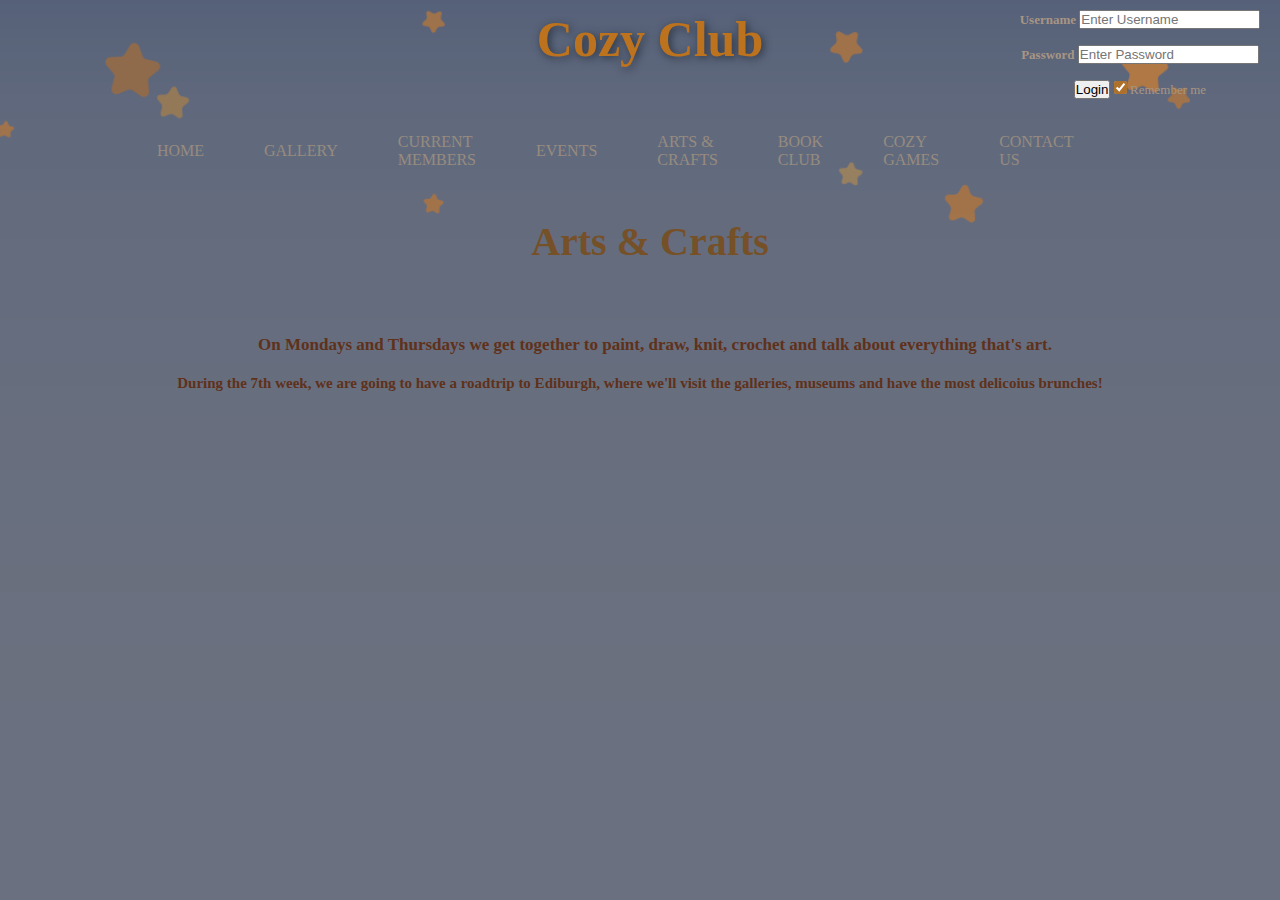
==== pages/arts_&_crafts.html @ dd04862d "Add files via upload" ====
<html>
<head>
    <title>Arts & Crafts</title>
    <link rel='stylesheet' href='../css/main.css'>
    <form id="loginForm">
        <label for="uname"><b>Username</b>
          <input type="text" placeholder="Enter Username" name="uname" required>
        </label>
  
        <label for="psw"><b>Password</b>
          <input type="password" placeholder="Enter Password" name="psw" required>      
        </label>
          
        <label>
          <button type="submit">Login</button>
          <input type="checkbox" checked="checked" name="remember"> Remember me
        </label>
      </form>
</head>
<body class="gallerybackground">
    <header>
        <h1 id="myHeader">Cozy Club</h1>
    </header>
    <main>
        <nav class="navbar">
            <ul class="nav-menu">
              <li class="nav-item"><a href='index.html' class="nav-link">Home</a></li>
              <li class="nav-item"><a href='img_gallery.html' class="nav-link">Gallery</a></li>
              <li class="nav-item"><a href='current_members.html' class="nav-link">Current Members</a></li>
              <li class="nav-item"><a href='event_calendar.html' class="nav-link">Events</a></li>
              <li class="nav-item"><a href='arts_&_crafts.html' class="nav-link">Arts & Crafts</a></li>
              <li class="nav-item"><a href='book_club.html' class="nav-link">Book Club</a></li>
              <li class="nav-item"><a href='cozy_games.html' class="nav-link">Cozy Games</a></li>
              <li class="nav-item"><a href='contact_us.html' class="nav-link">Contact Us</a></li>
            </ul>
          </nav>
          <h2>Arts & Crafts</h2>

          <h3 class="gametag3">On Mondays and Thursdays we get together to paint, draw, knit, crochet and talk about everything that's art.</h3>

            <h4 class="gametag4"> During the 7th week, we are going to have a roadtrip to Ediburgh, where we'll visit the galleries, museums and have the most delicoius 
              brunches! </h4>

           
          

    </main>
</body>
</html>
---- css/main.css ----
@font-face {
    src: url('fonts/Mogena.ttf');
    font-family: Mogena;
}

@font-face {
    src: url('fonts/VarelaRound-Regular.ttf');
    font-family: VarelaRound-Regular;
}

@font-face {
    src: url('fonts/Alice-Regular.ttf');
    font-family: Alice-Regular;
} 


*{
    padding: 0;
    margin: 0;
    box-sizing: border-box;
}

/* Login Form */

#loginForm {
    display: inline-flex;
    flex-direction: column;
    float: right;
    width: 300px;
    height: 120px;
    justify-content: center;
    position: relative;
    color:rgb(168, 149, 131);
    font-family: VarelaRound-Regular;
    font-size: 13px;
    text-align: center;
    padding-top: 10px;
    padding-right: 10px;
    padding-bottom: 10px;
    padding-left: 10px;
    gap: 5px;
    accent-color: rgb(174, 113, 44);
}

#loginForm label { 
    width: 300px;
    height: 40px;
}


.headerbackground {
    background-image: url('../images/Background2.1.png');
    background-size: cover;
    height: 50%;
}

h1{
    font-family: Mogena;
    color:rgb(189, 115, 30);
    text-align: center;
    text-shadow: 2px 2px 8px rgb(42, 51, 65);
    font-size: 50px;
    padding-top: 10px;
    padding-right: 10px;
    padding-bottom: 15px;
    padding-left: 320px;
}

h2{
    font-family: Alice-Regular;
    color:rgba(123, 74, 19, 0.833);
    text-align: center;
    font-size: 40px;
    padding-left: 20px;
    padding-bottom: 10px;
} 

h3{
    color:rgb(142, 92, 35);
    font-family: Alice-Regular;
    font-weight: 900;
    text-align: center;
    font-size: 40px;
    padding-bottom: 20px;
    padding-top: 60px;
    padding-left: 30px;
} 

h4{
    font-family: VarelaRound-Regular;
    color:rgb(95, 49, 26);
    text-align: center;
    font-size: 17px;
}

h5{
    font-family: VarelaRound-Regular;
    color:rgba(81, 50, 14, 0.833);
    text-align: center;
    font-size: 17px;
    padding-left: 320px;
} 

body{
    background-image: url('../images/Background2.1.png');
    background-position: center; 
    background-repeat: no-repeat; 
    background-size: cover;
    margin: 0;
} 

.navbar{
    min-height: 30px;
    display: flex;
    justify-content: center;
    align-items: center;
    height: 15vh;
}  

.nav-menu{
    display: flex;
    justify-content: space-between;
    align-items: center;
    gap: 60px;
    padding-left: 250px;
}

.nav-link{
    transition: 0.5s ease;
}

.nav-link:hover{
    color:rgba(175, 107, 29, 0.833)
}


li{
    font-family: VarelaRound-Regular;
    list-style: none;
}

a{
    color:rgba(151, 139, 127);
    text-decoration:none;
    text-transform: uppercase;
} 

/* Home page */

#lastContainer {
    width: 100%;
    height: 40%;
    background-image: url('../images/Homepage.png');
    background-size: cover;
    background-position-y: 65%;
}  

.homepic {
    font-family: VarelaRound-Regular;
    color:rgb(195, 137, 72);
    text-align: center;
    font-size: 25px;
    padding-top: 20px;
    text-shadow: 2px 2px 8px rgb(55, 64, 79);
}

.message{
    color:rgb(169, 155, 141);
    font-family: VarelaRound-Regular;
    text-align: center;
    padding-top: 30px;
    padding-right: 40px;
    padding-bottom: 15px;
    padding-left: 40px;
} 

.gallerybackground{
    background-image: url('../images/Background2.1.1.png');
}



/* Gallery pictures */


.image-grid{
    --gap: 16px;
    --num-cols: 4;
    --row-height: 300px;

    box-sizing: border-box;
    padding: var(--gap);

    display: grid;
    grid-template-columns: repeat(var(--num-cols), 1fr);
    grid-auto-rows: var(--row-height);
    gap: var(--gap);
}

.image-grid > img {
    width: 100%;
    height: 100%;
    object-fit: cover;
}

.image-grid-col-2 {
    grid-column: span 2;
}

.image-grid-row-2 {
    grid-row: span 2;
}

@media screen and (max-width: 1024px){
    .image-grid {
        --num-cols: 2;
        --row-height: 200px;
    }
}

/* Members pictures */

.memberpic {
    font-family: VarelaRound-Regular;
    color:rgb(195, 137, 72);
    text-align: center;
    font-size: 30px;
    text-shadow: 2px 2px 8px rgb(55, 64, 79);
    padding-top: 550px;
}

.h2member{
    font-family: Alice-Regular;
    color:rgba(123, 74, 19, 0.833);
    text-align: center;
    font-size: 40px;
    padding-left: 20px;
}

.image {
    position: relative;
    width: 564px;
    height: 813px;
}

.image__ {
    display: block;
    width: 100%;
}

.image__overlay {
    position: absolute;
    top: 0;
    left: 0;
    width: 100%;
    height: 100%;
    background: rgab(0, 0, 0, 0.6);
    color: #ffffff;
    font-family: VarelaRound-Regular;
    display: flex;
    flex-direction: column;
    align-items: center;
    justify-content: center;
    opacity: 0;
    transition: opacity 0.25s;
}

.image__overlay--blur {
    backdrop-filter: blur(5px);
}

.image__overlay > * {
    transform: translateY(20px);
    transition: transform 0.25s;
}

.image__overlay:hover{
    opacity: 1;
}

.image__overlay:hover > * {
    transform: translateY(0px);
}

.image__title {
    font-size: 2em;
    font-weight: bold;
}

.image__description {
    font-size: 1.25em;
    margin-top: 0.25em;
}

/* Events */

table{
    color:rgba(81, 50, 14, 0.833);
    border-collapse: collapse;
    margin-left: auto;
    margin-right: auto;
}

table td{
    border: 2px solid rgba(123, 74, 19, 0.682);
    text-align: center;
    background-color: rgba(225, 205, 152, 0.885);
} 

.days_of_the_week{
    font-weight: bold;
    color:rgb(111, 69, 22);
}

.row {
    display: flex;
    flex-wrap: wrap;
    padding: 0 4px;
  }

.column {
    flex: 50%;
    float: left;
    width: 33.3%;
    margin-bottom: 16px;
    padding: 0 8px;
  }



/* Art & Crafts */





/* Book Club */






/* Cozy Games */

.gametag3{
    font-family: VarelaRound-Regular;
    color:rgb(95, 49, 26);
    text-align: center;
    font-size: 17px;
}
.gametag4{
    font-family: VarelaRound-Regular;
    color:rgb(95, 49, 26);
    text-align: center;
    font-size: 15px;
}



/* Contact Us */

fieldset{
    color:rgb(162, 108, 46);
    font-family: VarelaRound-Regular;
    text-align: center;
}

.twitter-tweet{
    align-items: left;
    
}

.instagram-media{
    align-items: right;
}

.button{
    background-color: rgb(83, 98, 123);
    color:rgb(190, 177, 164);
    font-weight: 500;
    padding: 8px;
    text-align: center;
    display: inline-block;
    font-size: 13px;
    border-radius: 13px;
    transition-duration:0.4s;
} 

.button:hover{
    background-color:rgba(175, 107, 29, 0.833);
    color: rgb(225, 206, 152);
}
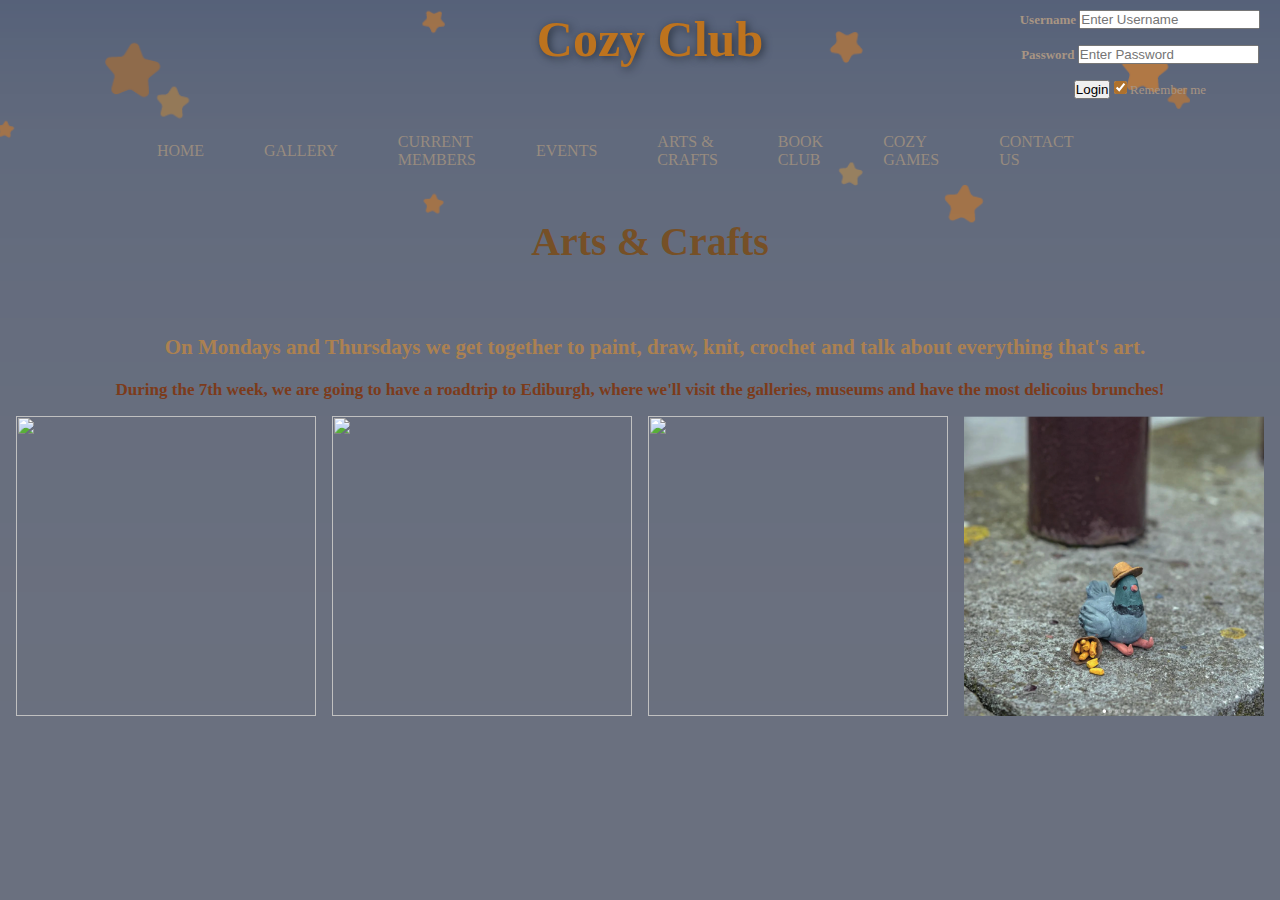
==== commit 68c6ae5e: "FinalProject" ====
--- a/pages/arts_&_crafts.html
+++ b/pages/arts_&_crafts.html
@@ -41,9 +41,12 @@
             <h4 class="gametag4"> During the 7th week, we are going to have a roadtrip to Ediburgh, where we'll visit the galleries, museums and have the most delicoius 
               brunches! </h4>
 
-           
-          
-
+              <div class="image-grid">
+                <img src="https://i.pinimg.com/564x/d7/39/3f/d7393f86eee7f2805f8514b56377112a.jpg"/>
+                <img src="https://i.pinimg.com/564x/c5/d9/37/c5d9379c8bc7e4f6da2839f353c2f9ab.jpg"/>
+                <img src="https://i.pinimg.com/564x/84/8f/14/848f140bda4efce2d3b8f1e8d2a22463.jpg"/>
+                <img src="../images/Pigeon.png"/>
+              </div>
     </main>
 </body>
 </html>--- a/css/main.css
+++ b/css/main.css
@@ -178,10 +178,7 @@
     background-image: url('../images/Background2.1.1.png');
 }
 
-
-
 /* Gallery pictures */
-
 
 .image-grid{
     --gap: 16px;
@@ -326,34 +323,29 @@
     padding: 0 8px;
   }
 
-
-
-/* Art & Crafts */
-
-
-
-
-
-/* Book Club */
-
-
-
-
-
-
-/* Cozy Games */
-
 .gametag3{
     font-family: VarelaRound-Regular;
-    color:rgb(95, 49, 26);
+    color:rgb(172, 129, 81);
+    text-align: center;
+    font-size: 21px;
+}
+.gametag4{
+    font-family: VarelaRound-Regular;
+    color:rgb(124, 59, 27);
     text-align: center;
     font-size: 17px;
 }
-.gametag4{
-    font-family: VarelaRound-Regular;
-    color:rgb(95, 49, 26);
-    text-align: center;
-    font-size: 15px;
+
+.booktag1{
+    font-family: VarelaRound-Regular;
+    color:rgb(172, 122, 64);
+    text-align: center;
+    font-size: 21px;
+}
+
+.tenor-gif-embed{
+    width: 200px;
+    height: 400px;
 }
 
 
